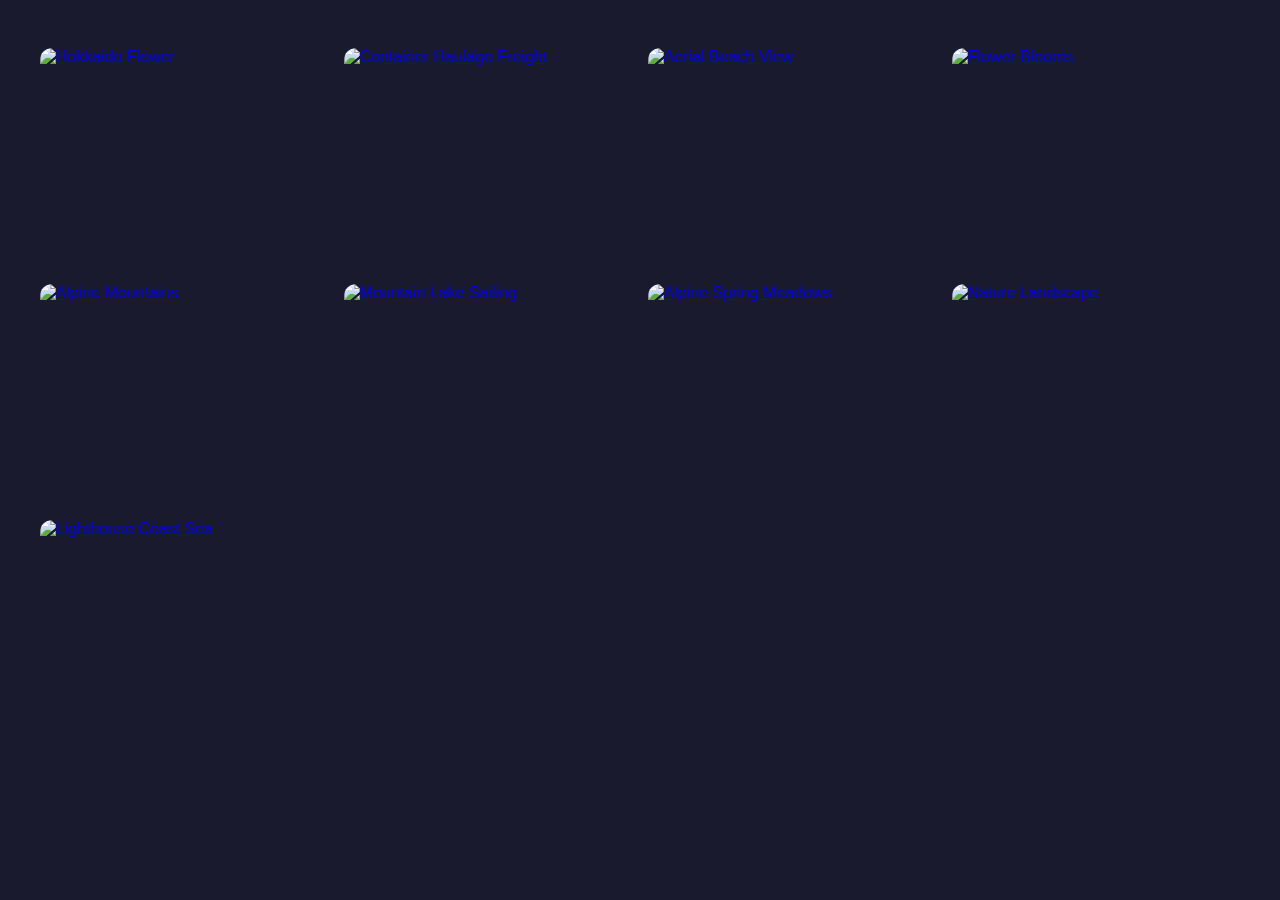
==== index.html @ 85f4bb1d "task8" ====
<!doctype html>
<html lang="uk">
  <head>
    <meta charset="UTF-8" />
    <meta name="viewport" content="width=device-width, initial-scale=1.0" />
    <title>Image Gallery</title>
    <link
      rel="stylesheet"
      href="https://cdn.jsdelivr.net/npm/basiclightbox@5.0.4/dist/basicLightbox.min.css"
    />
    <link rel="stylesheet" href="css/styles.css" />
  </head>
  <body>
    <ul class="gallery"></ul>
    <script src="https://cdn.jsdelivr.net/npm/basiclightbox@5.0.4/dist/basicLightbox.min.js"></script>
    <script src="js/gallery.js"></script>
  </body>
</html>
---- css/styles.css ----
*,
*::before,
*::after {
  box-sizing: border-box;
  margin: 0;
  padding: 0;
}

body {
  font-family: 'Segoe UI', Tahoma, Geneva, Verdana, sans-serif;
  background-color: #1a1a2e;
  padding: 48px 24px;
}

.gallery {
  list-style: none;
  display: grid;
  grid-template-columns: repeat(auto-fill, minmax(280px, 1fr));
  gap: 16px;
  max-width: 1200px;
  margin: 0 auto;
}

.gallery-item {
  border-radius: 12px;
  overflow: hidden;
}

.gallery-link {
  display: block;
  cursor: zoom-in;
}

.gallery-image {
  display: block;
  width: 100%;
  height: 220px;
  object-fit: cover;
}
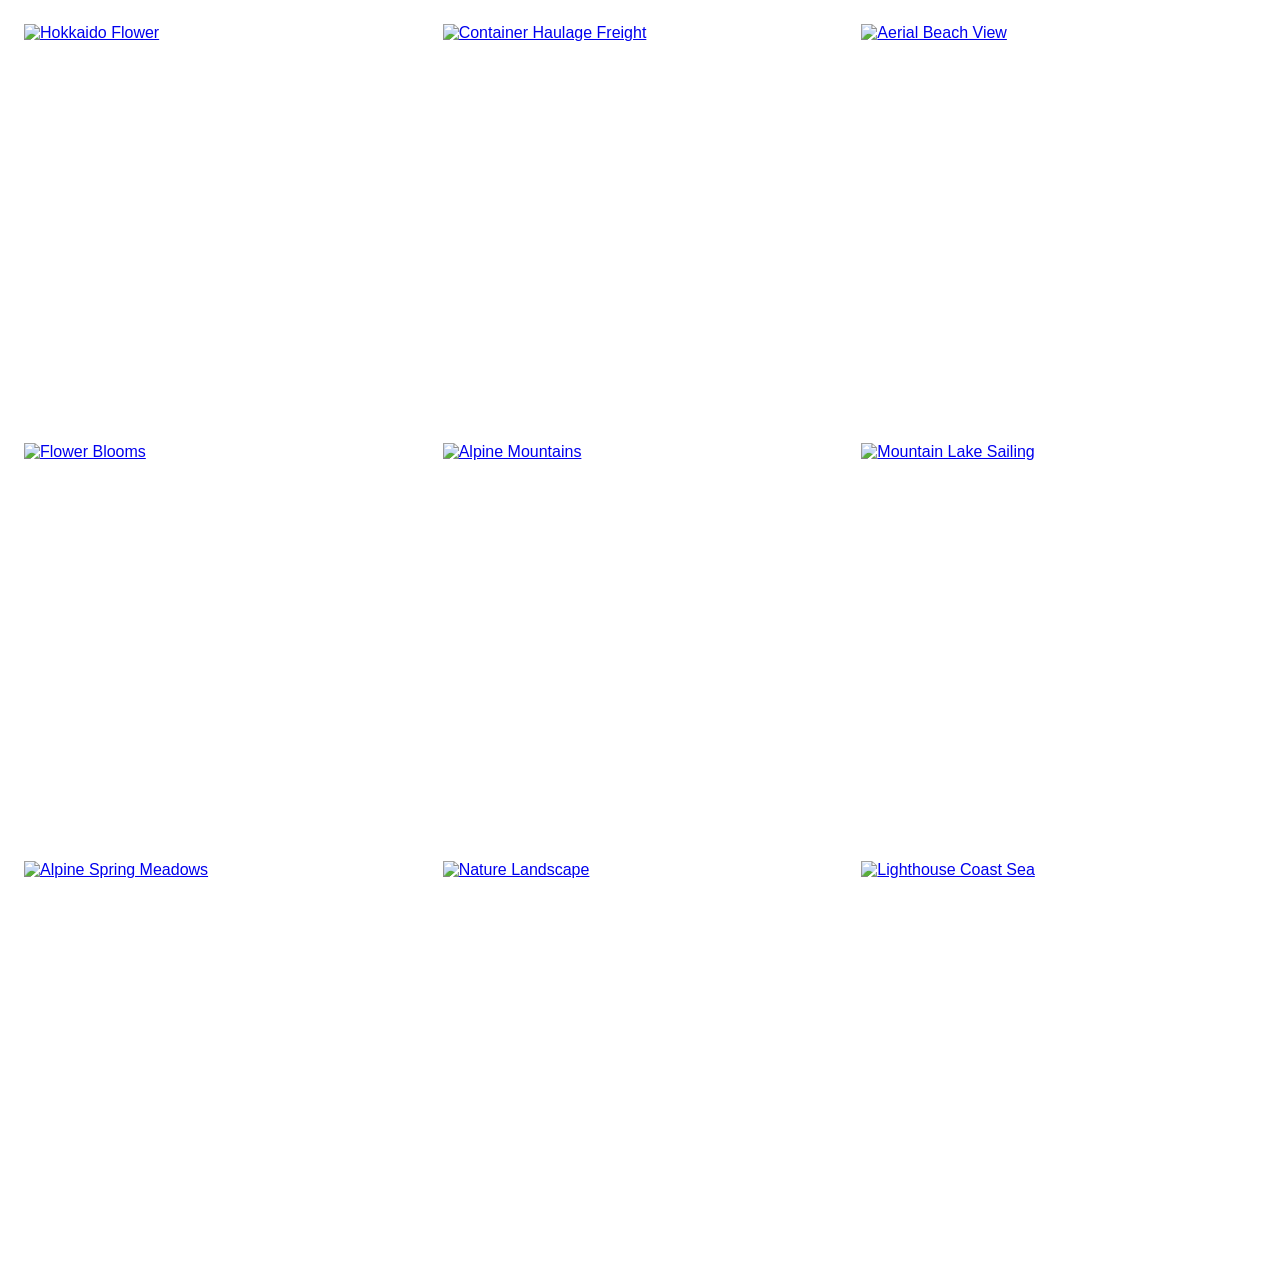
==== commit 62973ccb: "dsnt_mtt" ====
--- a/index.html
+++ b/index.html
@@ -1,18 +1,18 @@
 <!doctype html>
-<html lang="uk">
+<html lang="en">
   <head>
     <meta charset="UTF-8" />
     <meta name="viewport" content="width=device-width, initial-scale=1.0" />
-    <title>Image Gallery</title>
+    <title>HW8</title>
     <link
       rel="stylesheet"
       href="https://cdn.jsdelivr.net/npm/basiclightbox@5.0.4/dist/basicLightbox.min.css"
     />
-    <link rel="stylesheet" href="css/styles.css" />
+    <link rel="stylesheet" href="./css/styles.css" />
   </head>
   <body>
     <ul class="gallery"></ul>
     <script src="https://cdn.jsdelivr.net/npm/basiclightbox@5.0.4/dist/basicLightbox.min.js"></script>
-    <script src="js/gallery.js"></script>
+    <script src="./js/gallery.js"></script>
   </body>
 </html>
--- a/css/styles.css
+++ b/css/styles.css
@@ -8,21 +8,20 @@
 
 body {
   font-family: 'Segoe UI', Tahoma, Geneva, Verdana, sans-serif;
-  background-color: #1a1a2e;
-  padding: 48px 24px;
+  background-color: #ffffff;
+  padding: 24px;
 }
 
 .gallery {
   list-style: none;
   display: grid;
-  grid-template-columns: repeat(auto-fill, minmax(280px, 1fr));
-  gap: 16px;
-  max-width: 1200px;
+  grid-template-columns: repeat(3, 1fr);
+  gap: 24px;
+  max-width: 1440px;
   margin: 0 auto;
 }
 
 .gallery-item {
-  border-radius: 12px;
   overflow: hidden;
 }
 
@@ -34,6 +33,6 @@
 .gallery-image {
   display: block;
   width: 100%;
-  height: 220px;
+  aspect-ratio: 1 / 1;
   object-fit: cover;
 }
